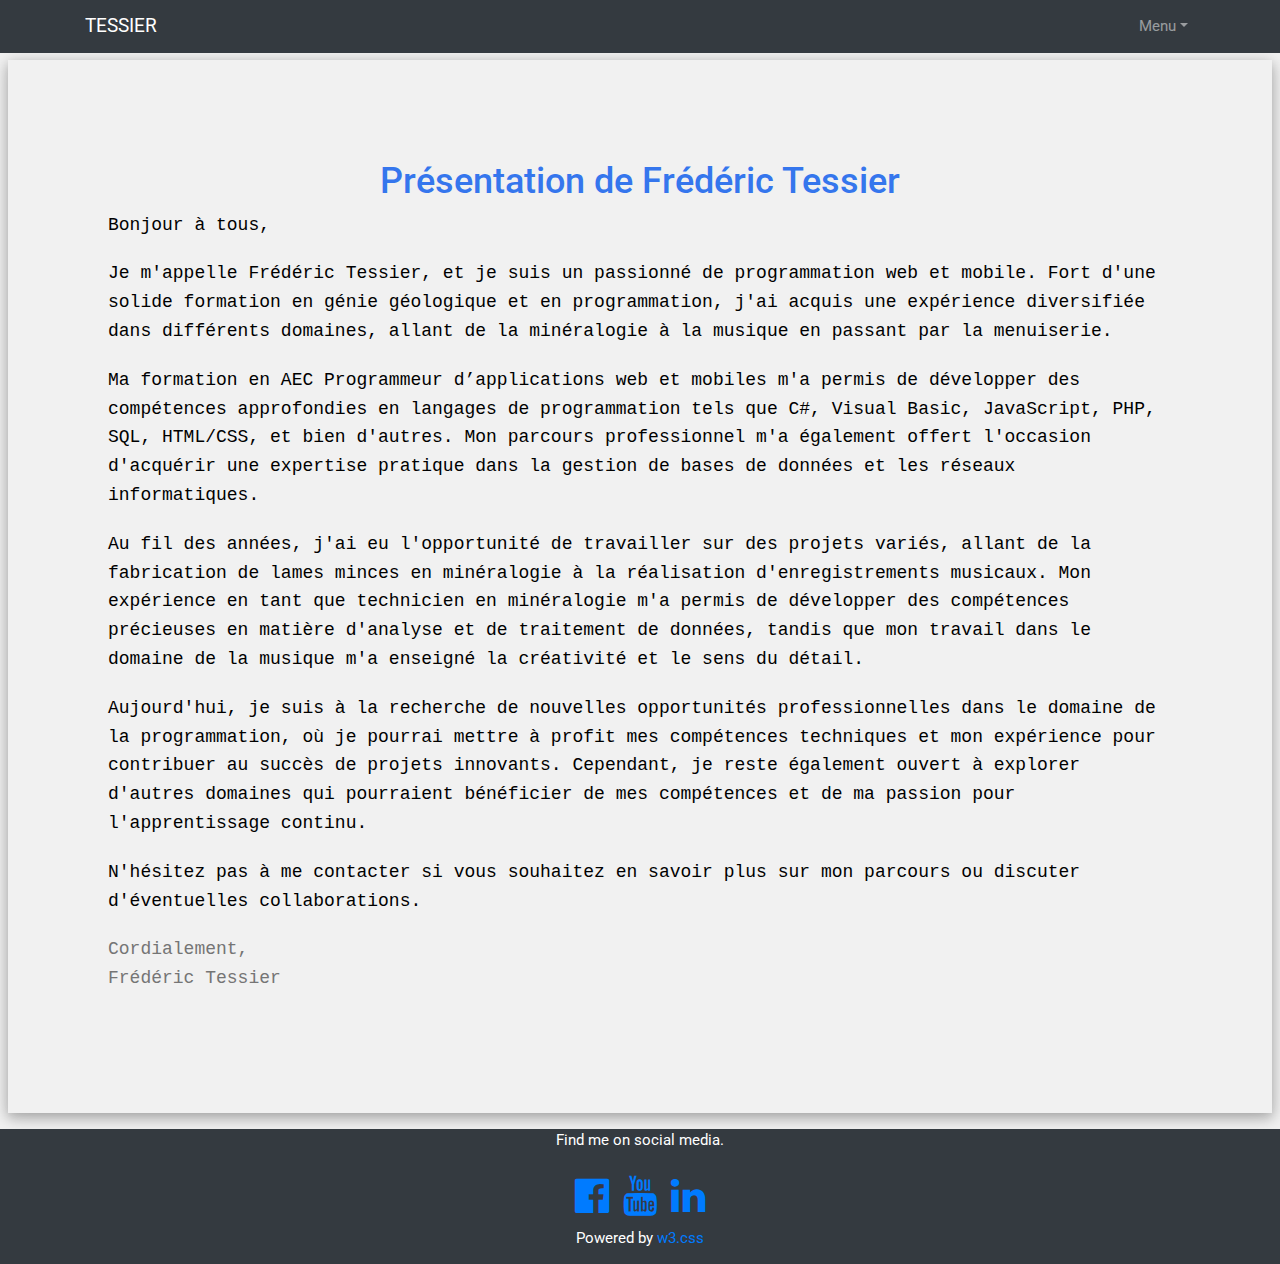
==== index.html @ 081791df "changement font home" ====
<!DOCTYPE html>
<html>
  <head>
    <meta charset="UTF-8">
    <meta name="viewport" content="width=device-width, initial-scale=1">
    <title>Frédéric Tessier</title>
    
    <!-- Liens vers les feuilles de style -->
    <link rel="stylesheet" href="https://www.w3schools.com/w3css/4/w3.css">
    <link rel="stylesheet" href="https://cdnjs.cloudflare.com/ajax/libs/font-awesome/4.7.0/css/font-awesome.min.css">
    <link href="css/styles.css" rel="stylesheet" /> <!-- Feuille de style personnalisée -->
    <link href="https://stackpath.bootstrapcdn.com/bootstrap/4.5.2/css/bootstrap.min.css" rel="stylesheet">
    <!-- Police Google Fonts -->
    <link rel='stylesheet' href='https://fonts.googleapis.com/css?family=Roboto'>
    
    <!-- Favicon -->
    <link rel="icon" type="image/x-icon" href="assets/favicon.ico" />
    
    <!-- Script jQuery -->
    <script src="https://code.jquery.com/jquery-3.6.0.min.js"></script>
    
    <!-- Script JavaScript personnalisé -->
    <script>
      $(document).ready(function () {
        $("#header").load("header.html"); // Chargement du contenu du header
        $("#main").load("home.html"); // Chargement du contenu du header
        $("#footer").load("footer.html", function () {
          // Fonction de rappel appelée une fois que le contenu du footer est chargé
          replaceSocialMediaLinks();
        });
      });

// Fonction pour remplacer les adresses des réseaux sociaux par des icônes
function replaceSocialMediaLinks() {
    const facebookIcon = '<a href="https://www.facebook.com/frederic.tessier.58"><i class="fa fa-facebook-official w3-hover-opacity"></i></a>';
    const youtubeIcon = '<a href="https://www.youtube.com/channel/UC4lRur7lJc5Itl6rE8LKZzg"><i class="fa fab fa-youtube w3-hover-opacity"></i></a>';
    const linkedinIcon = '<a href="https://www.linkedin.com/in/frederic-tessier-48964a268/"><i class="fa fa-linkedin w3-hover-opacity"></i></a>';

    // Remplacer les adresses par les icônes
    document.getElementById("facebook-icon").innerHTML = facebookIcon;
    document.getElementById("youtube-icon").innerHTML = youtubeIcon;
    document.getElementById("linkedin-icon").innerHTML = linkedinIcon;
}
    </script>
    
    <!-- Style CSS en ligne -->
    <style>
      html,body,h1,h2,h3,h4,h5,h6 {font-family: "Roboto", sans-serif}
    </style>
    <style>
      /* Style personnalisé pour la présentation */
      .presentation-section {
          padding: 100px;
      }

      .presentation-section h1 {
          color: hsl(219, 84%, 57%);
          font-size: 36px;
          text-align: center;
      }

      .presentation-section p {
          font-size: 18px;
          line-height: 1.6;
          margin-bottom: 20px;
          font-family: 'Courier New', Courier, monospace;
      }
  </style>
  </head>

<body class="w3-light-grey">

  <div id="header"></div>

  <div id="main" class="w3-row-padding"></div>
<div id="footer"></div>


<!-- Bootstrap core JS-->
<script src="https://cdn.jsdelivr.net/npm/bootstrap@5.2.3/dist/js/bootstrap.bundle.min.js"></script>

<!-- Core theme JS-->
<script src="js/scripts.js"></script>
</body>
</html>
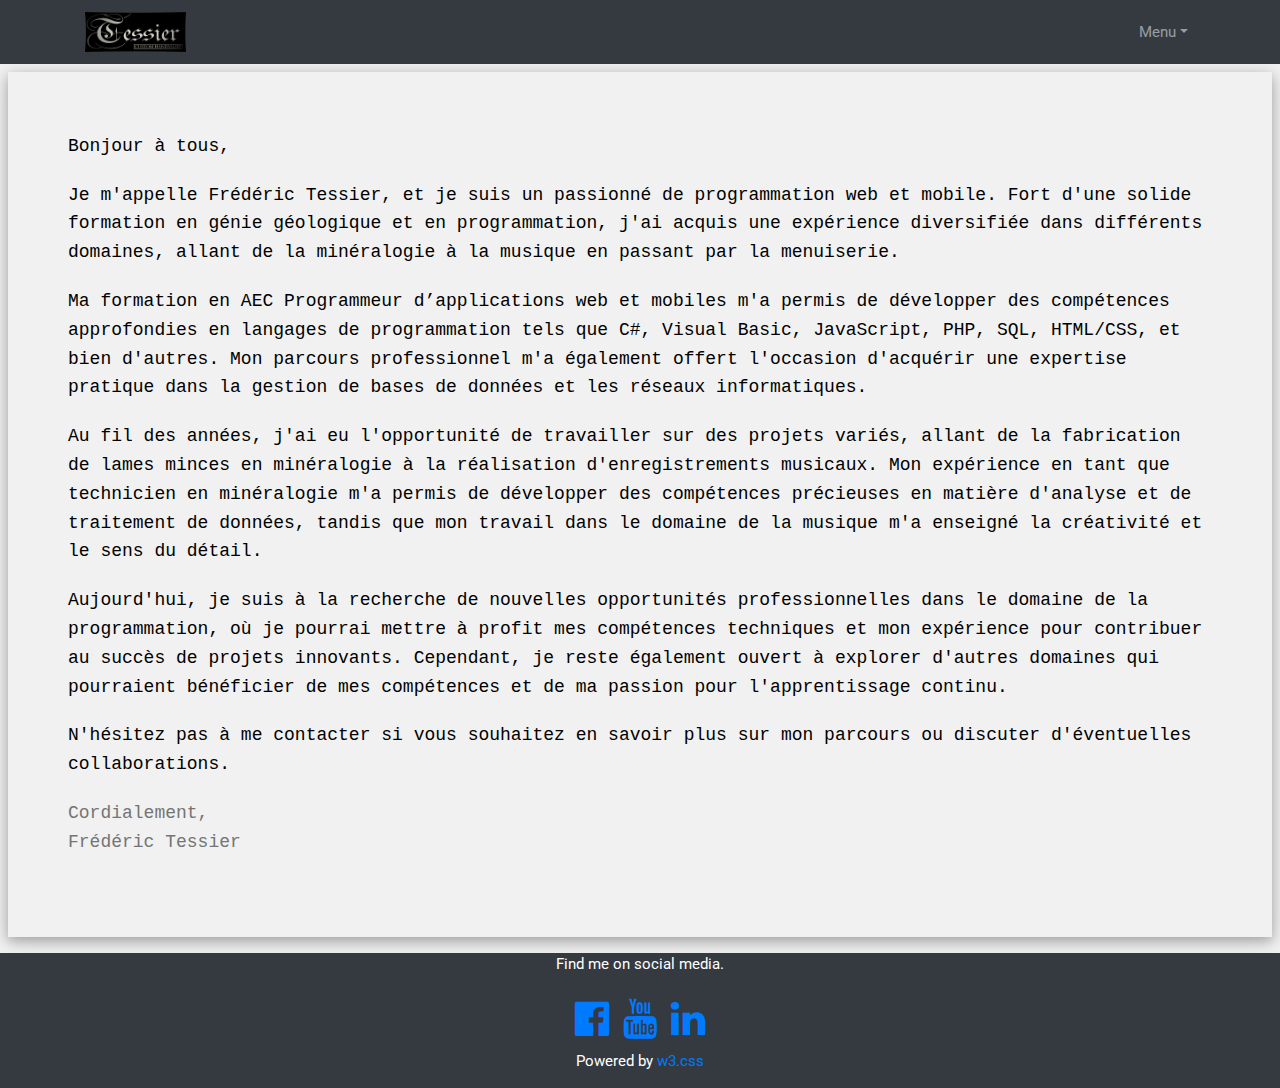
==== commit 3a066451: "petites modif" ====
--- a/index.html
+++ b/index.html
@@ -50,13 +50,7 @@
     <style>
       /* Style personnalisé pour la présentation */
       .presentation-section {
-          padding: 100px;
-      }
-
-      .presentation-section h1 {
-          color: hsl(219, 84%, 57%);
-          font-size: 36px;
-          text-align: center;
+          padding: 60px;
       }
 
       .presentation-section p {
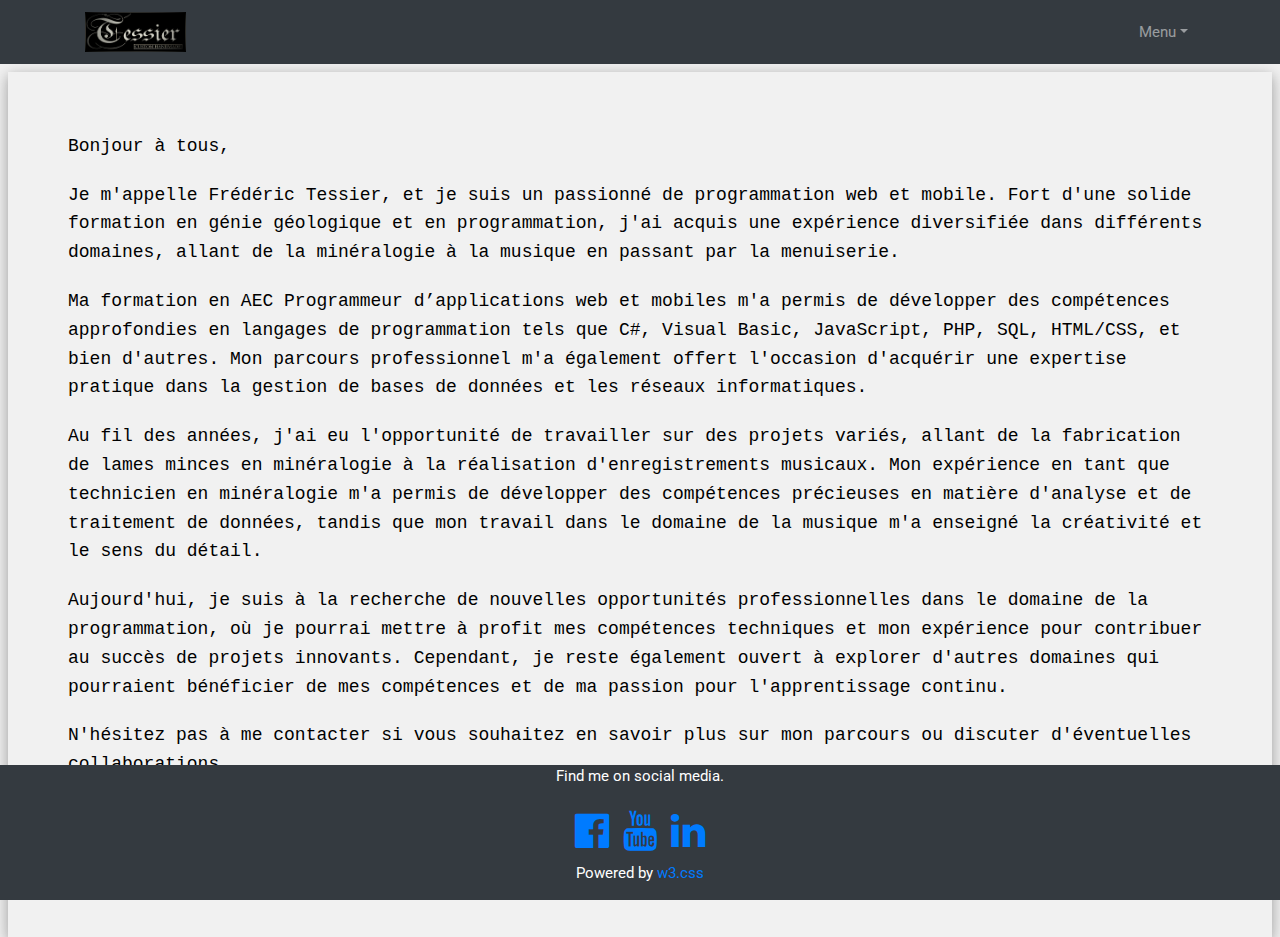
==== commit 7054cb07: "modif jeux 2" ====
--- a/index.html
+++ b/index.html
@@ -32,7 +32,7 @@
 
 // Fonction pour remplacer les adresses des réseaux sociaux par des icônes
 function replaceSocialMediaLinks() {
-    const facebookIcon = '<a href="https://www.facebook.com/frederic.tessier.58"><i class="fa fa-facebook-official w3-hover-opacity"></i></a>';
+    const facebookIcon = '<a href="https://www.facebook.com/frederic.tessier.58" target="blank"><i class="fa fa-facebook-official w3-hover-opacity"></i></a>';
     const youtubeIcon = '<a href="https://www.youtube.com/channel/UC4lRur7lJc5Itl6rE8LKZzg"><i class="fa fab fa-youtube w3-hover-opacity"></i></a>';
     const linkedinIcon = '<a href="https://www.linkedin.com/in/frederic-tessier-48964a268/"><i class="fa fa-linkedin w3-hover-opacity"></i></a>';
 
@@ -59,6 +59,12 @@
           margin-bottom: 20px;
           font-family: 'Courier New', Courier, monospace;
       }
+      #footer {
+            position: fixed; /* Le positionnement fixe le maintiendra en bas de l'écran */
+            bottom: 0; /* Le placer tout en bas de la fenêtre */
+            width: 100%; /* Occuper toute la largeur de l'écran */
+            
+}
   </style>
   </head>
 
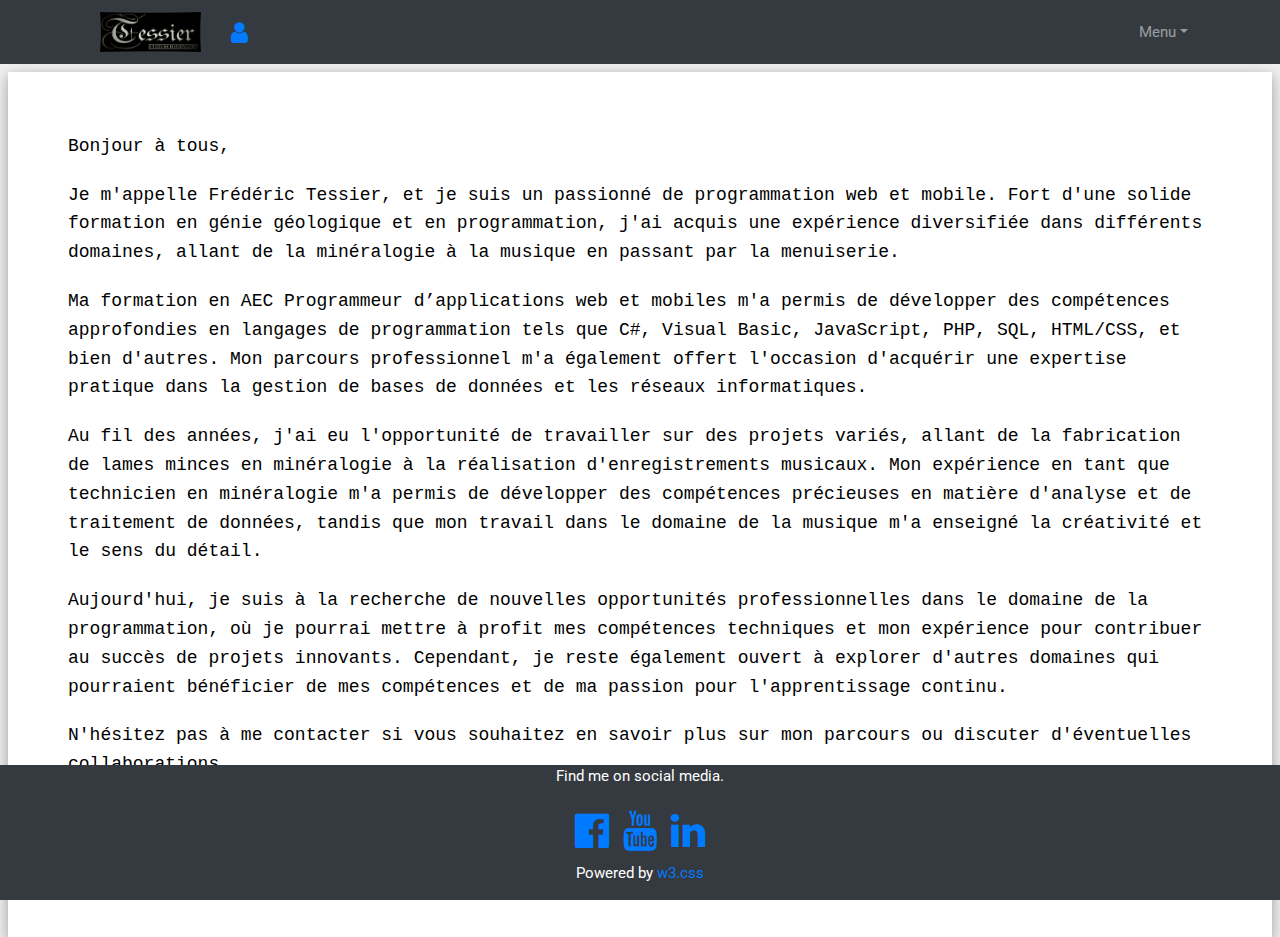
==== commit d92e153e: "ajout animations" ====
--- a/index.html
+++ b/index.html
@@ -1,85 +1,129 @@
 <!DOCTYPE html>
 <html>
-  <head>
-    <meta charset="UTF-8">
-    <meta name="viewport" content="width=device-width, initial-scale=1">
-    <title>Frédéric Tessier</title>
-    
-    <!-- Liens vers les feuilles de style -->
-    <link rel="stylesheet" href="https://www.w3schools.com/w3css/4/w3.css">
-    <link rel="stylesheet" href="https://cdnjs.cloudflare.com/ajax/libs/font-awesome/4.7.0/css/font-awesome.min.css">
-    <link href="css/styles.css" rel="stylesheet" /> <!-- Feuille de style personnalisée -->
-    <link href="https://stackpath.bootstrapcdn.com/bootstrap/4.5.2/css/bootstrap.min.css" rel="stylesheet">
-    <!-- Police Google Fonts -->
-    <link rel='stylesheet' href='https://fonts.googleapis.com/css?family=Roboto'>
-    
-    <!-- Favicon -->
-    <link rel="icon" type="image/x-icon" href="assets/favicon.ico" />
-    
-    <!-- Script jQuery -->
-    <script src="https://code.jquery.com/jquery-3.6.0.min.js"></script>
-    
-    <!-- Script JavaScript personnalisé -->
-    <script>
-      $(document).ready(function () {
-        $("#header").load("header.html"); // Chargement du contenu du header
-        $("#main").load("home.html"); // Chargement du contenu du header
-        $("#footer").load("footer.html", function () {
-          // Fonction de rappel appelée une fois que le contenu du footer est chargé
-          replaceSocialMediaLinks();
-        });
+
+<head>
+  <meta charset="UTF-8">
+  <meta name="viewport" content="width=device-width, initial-scale=1">
+  <title>Frédéric Tessier</title>
+
+  <!-- Liens vers les feuilles de style -->
+  <link rel="stylesheet" href="https://www.w3schools.com/w3css/4/w3.css">
+  <link rel="stylesheet" href="https://cdnjs.cloudflare.com/ajax/libs/font-awesome/4.7.0/css/font-awesome.min.css">
+  <link href="css/styles.css" rel="stylesheet" /> <!-- Feuille de style personnalisée -->
+  <link href="https://stackpath.bootstrapcdn.com/bootstrap/4.5.2/css/bootstrap.min.css" rel="stylesheet">
+  <!-- Police Google Fonts -->
+  <link rel='stylesheet' href='https://fonts.googleapis.com/css?family=Roboto'>
+
+  <!-- Favicon -->
+  <link rel="icon" type="image/x-icon" href="assets/favicon.ico" />
+
+  <!-- Script jQuery -->
+  <script src="https://code.jquery.com/jquery-3.6.0.min.js"></script>
+
+  <!-- Script JavaScript personnalisé -->
+  <script>
+
+    $(document).ready(function () {
+      $("#header").load("header.html"); // Chargement du contenu du header
+      $("#main").load("home.html"); // Chargement du contenu du header
+      $("#footer").load("footer.html", function () {
+        // Fonction de rappel appelée une fois que le contenu du footer est chargé
+        replaceSocialMediaLinks();
       });
+    });
 
-// Fonction pour remplacer les adresses des réseaux sociaux par des icônes
-function replaceSocialMediaLinks() {
-    const facebookIcon = '<a href="https://www.facebook.com/frederic.tessier.58" target="blank"><i class="fa fa-facebook-official w3-hover-opacity"></i></a>';
-    const youtubeIcon = '<a href="https://www.youtube.com/channel/UC4lRur7lJc5Itl6rE8LKZzg"><i class="fa fab fa-youtube w3-hover-opacity"></i></a>';
-    const linkedinIcon = '<a href="https://www.linkedin.com/in/frederic-tessier-48964a268/"><i class="fa fa-linkedin w3-hover-opacity"></i></a>';
+    // Fonction pour remplacer les adresses des réseaux sociaux par des icônes
+    function replaceSocialMediaLinks() {
+      const facebookIcon = '<a href="https://www.facebook.com/frederic.tessier.58" target="blank"><i class="fa fa-facebook-official w3-hover-opacity"></i></a>';
+      const youtubeIcon = '<a href="https://www.youtube.com/channel/UC4lRur7lJc5Itl6rE8LKZzg"><i class="fa fab fa-youtube w3-hover-opacity"></i></a>';
+      const linkedinIcon = '<a href="https://www.linkedin.com/in/frederic-tessier-48964a268/"><i class="fa fa-linkedin w3-hover-opacity"></i></a>';
 
-    // Remplacer les adresses par les icônes
-    document.getElementById("facebook-icon").innerHTML = facebookIcon;
-    document.getElementById("youtube-icon").innerHTML = youtubeIcon;
-    document.getElementById("linkedin-icon").innerHTML = linkedinIcon;
-}
-    </script>
-    
-    <!-- Style CSS en ligne -->
-    <style>
-      html,body,h1,h2,h3,h4,h5,h6 {font-family: "Roboto", sans-serif}
-    </style>
-    <style>
-      /* Style personnalisé pour la présentation */
-      .presentation-section {
-          padding: 60px;
-      }
+      // Remplacer les adresses par les icônes
+      document.getElementById("facebook-icon").innerHTML = facebookIcon;
+      document.getElementById("youtube-icon").innerHTML = youtubeIcon;
+      document.getElementById("linkedin-icon").innerHTML = linkedinIcon;
+    }
+  </script>
 
-      .presentation-section p {
-          font-size: 18px;
-          line-height: 1.6;
-          margin-bottom: 20px;
-          font-family: 'Courier New', Courier, monospace;
-      }
-      #footer {
-            position: fixed; /* Le positionnement fixe le maintiendra en bas de l'écran */
-            bottom: 0; /* Le placer tout en bas de la fenêtre */
-            width: 100%; /* Occuper toute la largeur de l'écran */
-            
-}
+  <!-- Style CSS en ligne -->
+  <style>
+    html,
+    body,
+    h1,
+    h2,
+    h3,
+    h4,
+    h5,
+    h6 {
+      font-family: "Roboto", sans-serif
+    }
+    main:hover{
+      cursor: text;
+    }
   </style>
-  </head>
+  <style>
+    /* Style personnalisé pour la présentation */
+    .presentation-section {
+      padding: 60px;
+    }
+
+    .presentation-section p {
+      font-size: 18px;
+      line-height: 1.6;
+      margin-bottom: 20px;
+      font-family: 'Courier New', Courier, monospace;
+    }
+
+    #footer {
+      position: fixed;
+      /* Le positionnement fixe le maintiendra en bas de l'écran */
+      bottom: 0;
+      /* Le placer tout en bas de la fenêtre */
+      width: 100%;
+      /* Occuper toute la largeur de l'écran */
+
+    }
+    .navbar {
+      position: relative; /* Position relative pour permettre le positionnement absolu de l'icône */
+    }
+    #human-icon {
+      position: absolute; /* Position absolue pour le positionnement de l'icône */
+      top: 50%; /* Centrage vertical */
+      transform: translateY(-50%); /* Centrage vertical */
+    }
+    #human-icon:hover {
+      color: greenyellow;
+    }
+  </style>
+</head>
 
 <body class="w3-light-grey">
+
+
 
   <div id="header"></div>
 
   <div id="main" class="w3-row-padding"></div>
-<div id="footer"></div>
+  <div id="footer"></div>
 
 
-<!-- Bootstrap core JS-->
-<script src="https://cdn.jsdelivr.net/npm/bootstrap@5.2.3/dist/js/bootstrap.bundle.min.js"></script>
+  <script>
+    document.addEventListener("mousemove", function(event) {
+      // Récupérez la position horizontale de la souris
+      var mouseX = event.clientX;
 
-<!-- Core theme JS-->
-<script src="js/scripts.js"></script>
+      // Obtenez l'élément de l'icône
+      var icon = document.getElementById("human-icon");
+
+      // Déplacez l'icône en ajustant sa position horizontale
+      icon.style.left = mouseX + "px";
+    });
+  </script>
+  <!-- Bootstrap core JS-->
+  <script src="https://cdn.jsdelivr.net/npm/bootstrap@5.2.3/dist/js/bootstrap.bundle.min.js"></script>
+
+  <!-- Core theme JS-->
+  <script src="js/scripts.js"></script>
 </body>
-</html>
+
+</html>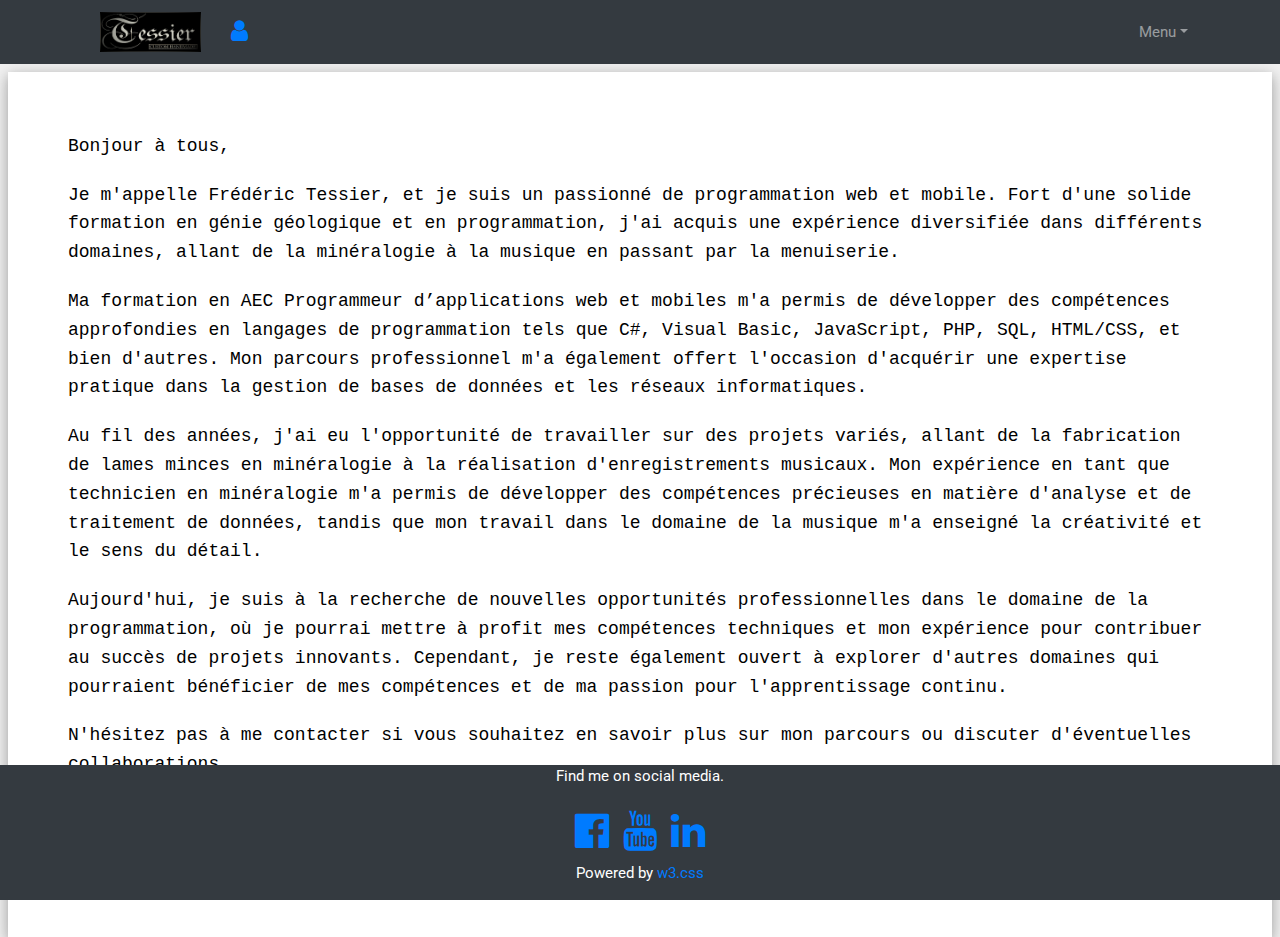
==== commit 63369676: "correction icone" ====
--- a/index.html
+++ b/index.html
@@ -86,11 +86,7 @@
     .navbar {
       position: relative; /* Position relative pour permettre le positionnement absolu de l'icône */
     }
-    #human-icon {
-      position: absolute; /* Position absolue pour le positionnement de l'icône */
-      top: 50%; /* Centrage vertical */
-      transform: translateY(-50%); /* Centrage vertical */
-    }
+
     #human-icon:hover {
       color: greenyellow;
     }
@@ -107,18 +103,7 @@
   <div id="footer"></div>
 
 
-  <script>
-    document.addEventListener("mousemove", function(event) {
-      // Récupérez la position horizontale de la souris
-      var mouseX = event.clientX;
 
-      // Obtenez l'élément de l'icône
-      var icon = document.getElementById("human-icon");
-
-      // Déplacez l'icône en ajustant sa position horizontale
-      icon.style.left = mouseX + "px";
-    });
-  </script>
   <!-- Bootstrap core JS-->
   <script src="https://cdn.jsdelivr.net/npm/bootstrap@5.2.3/dist/js/bootstrap.bundle.min.js"></script>
 
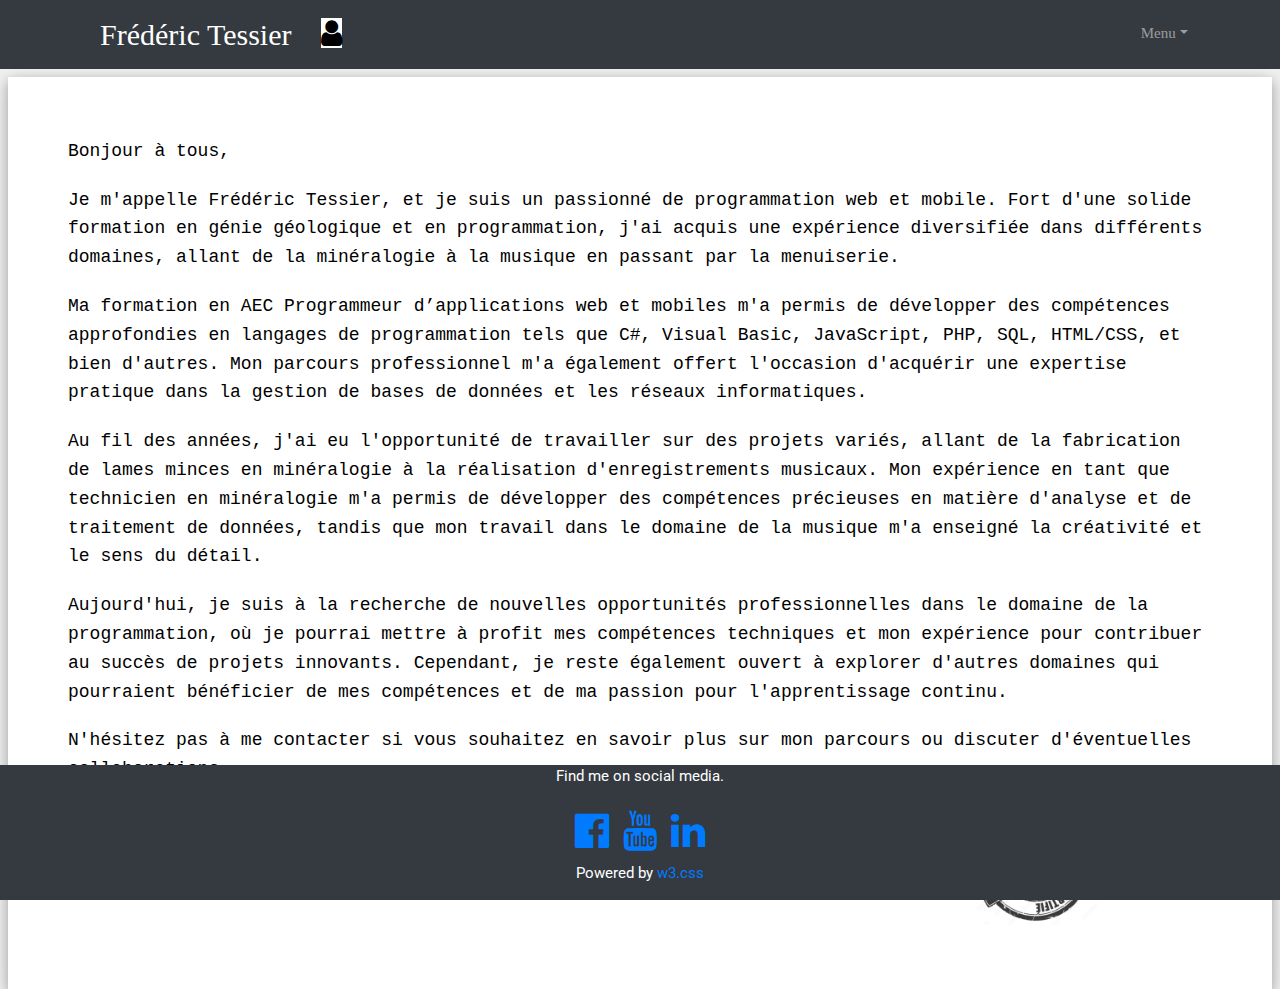
==== commit b200098b: "modif design" ====
--- a/index.html
+++ b/index.html
@@ -58,7 +58,7 @@
       font-family: "Roboto", sans-serif
     }
     main:hover{
-      cursor: text;
+      cursor: cell;
     }
   </style>
   <style>
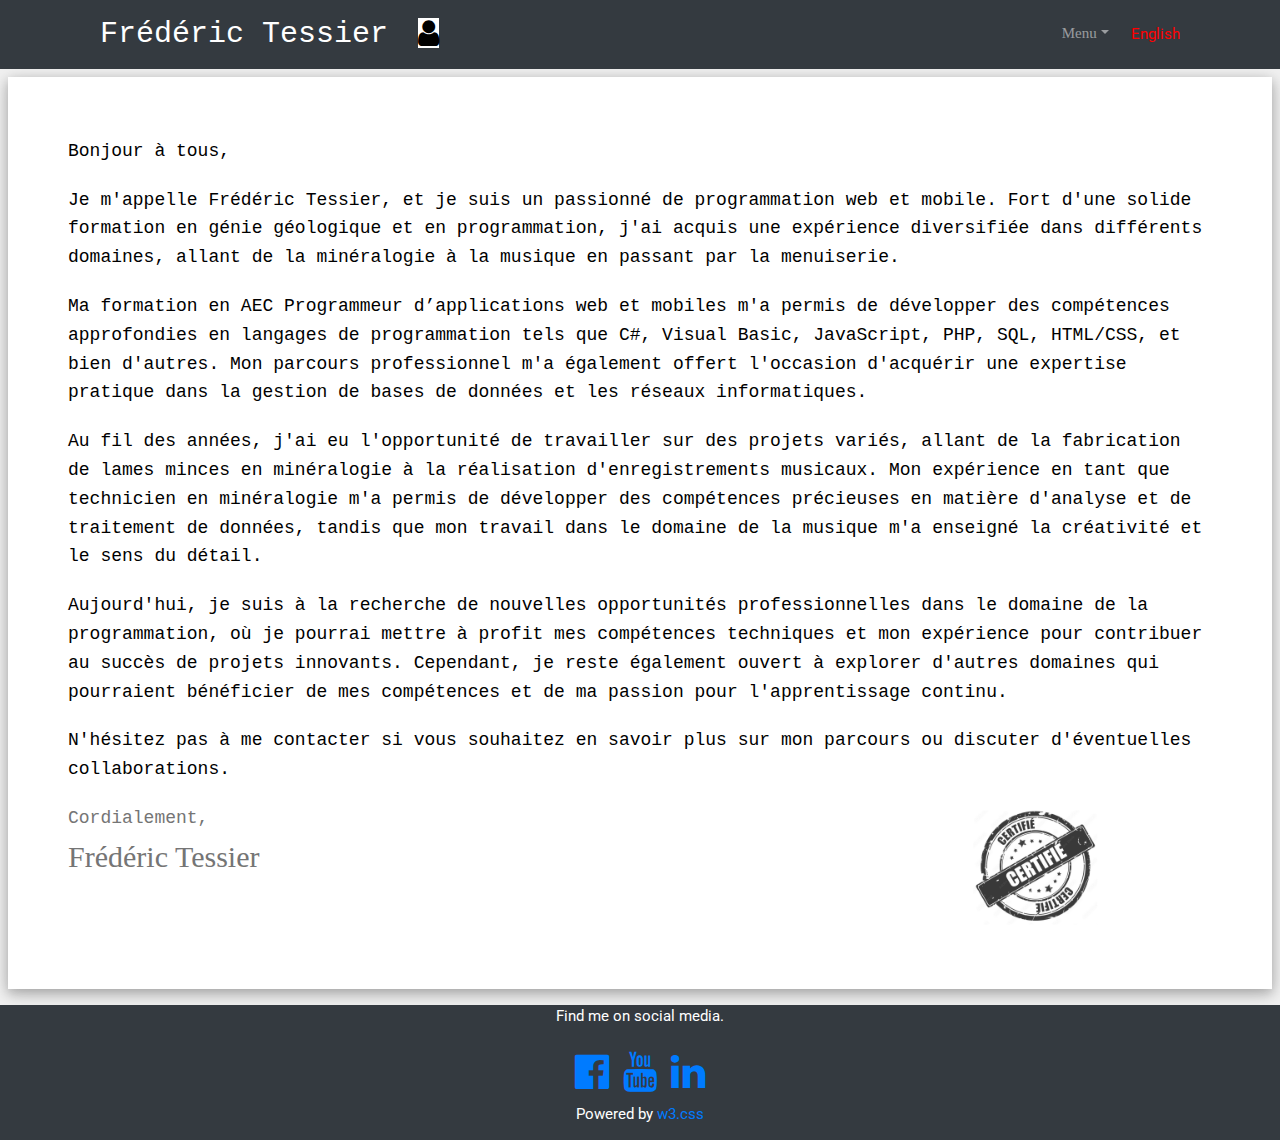
==== commit f79d3a25: "bouton langue" ====
--- a/index.html
+++ b/index.html
@@ -75,11 +75,11 @@
     }
 
     #footer {
-      position: fixed;
+      /* position: fixed; */
       /* Le positionnement fixe le maintiendra en bas de l'écran */
-      bottom: 0;
+      /* bottom: 0; */
       /* Le placer tout en bas de la fenêtre */
-      width: 100%;
+      /* width: 100%; */
       /* Occuper toute la largeur de l'écran */
 
     }
@@ -89,6 +89,11 @@
 
     #human-icon:hover {
       color: greenyellow;
+    }
+  </style>
+  <style>
+    .lang-active {
+      color: gray;
     }
   </style>
 </head>
